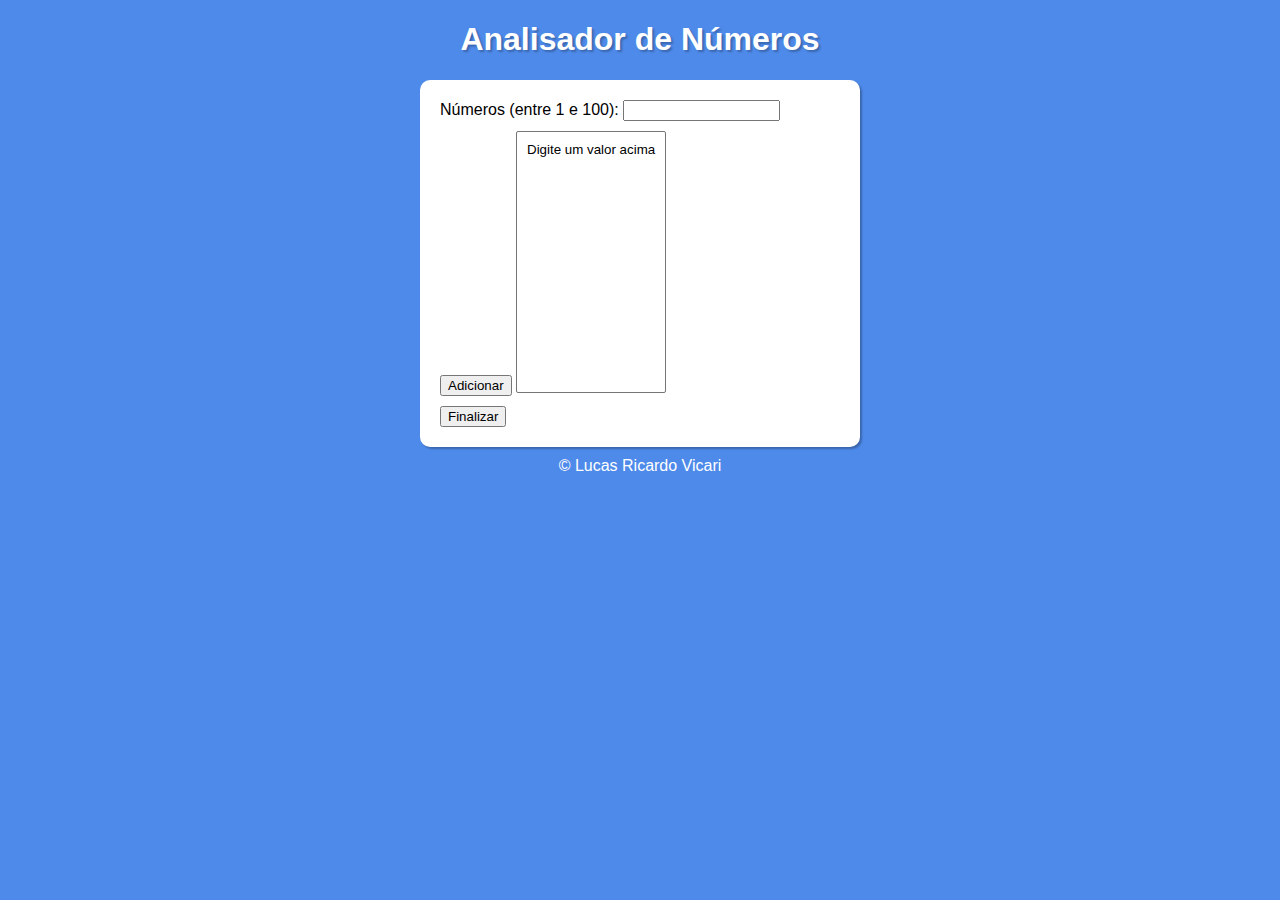
==== CursoJS/aula04/ex018/index.html @ 73c81f7f "Adicionado práticas de array e função" ====
<!DOCTYPE html>
<html lang="pt-br">
<head>
    <meta charset="UTF-8">
    <meta name="viewport" content="width=device-width, initial-scale=1.0">
    <link rel="stylesheet" href="style.css">
    <title>Analisador de números</title>
</head>
<body>
    <header>
        <h1>Analisador de Números</h1>
    </header>
    <section>
        <div>
            Números (entre 1 e 100):
            <input type="number" name="número" id="txtnum">
            <input type="button" value="Adicionar" onclick="adicionar()">
            <select name="numeros" id="adicionados" size="10">
            <option id="textointerno">Digite um valor acima</option>
            </select></div>
            <input type="button" value="Finalizar" id="finalizar" onclick="finalizar()">
        
        <div id="res">
            
        </div>
    </section>
    <footer>
        &copy; Lucas Ricardo Vicari
    </footer>

    <script src="script.js"></script>
</body>
</html>
---- CursoJS/aula04/ex018/style.css ----
body {
    background-color: rgba(23, 101, 227, 0.762);
}

* {
    font-family: 'Gill Sans', 'Gill Sans MT', Calibri, 'Trebuchet MS', sans-serif;
}

header {
    text-align: center;
    color: white;
    text-shadow: 2px 2px 2px rgba(0, 0, 0, 0.256);
}

section {
    background-color: white;
    margin: auto;
    width: 400px;
    padding: 20px;
    border-radius: 10px;
    box-shadow: 2px 2px 2px rgba(0, 0, 0, 0.263);
}

#adicionados {
    width: 150px;
    margin-top: 10px;
}

#textointerno {
    padding: 10px 10px 0px;
}

#finalizar {
    margin-top: 10px;
}

footer {
    text-align: center;
    color: white;
    margin-top: 10px;
}
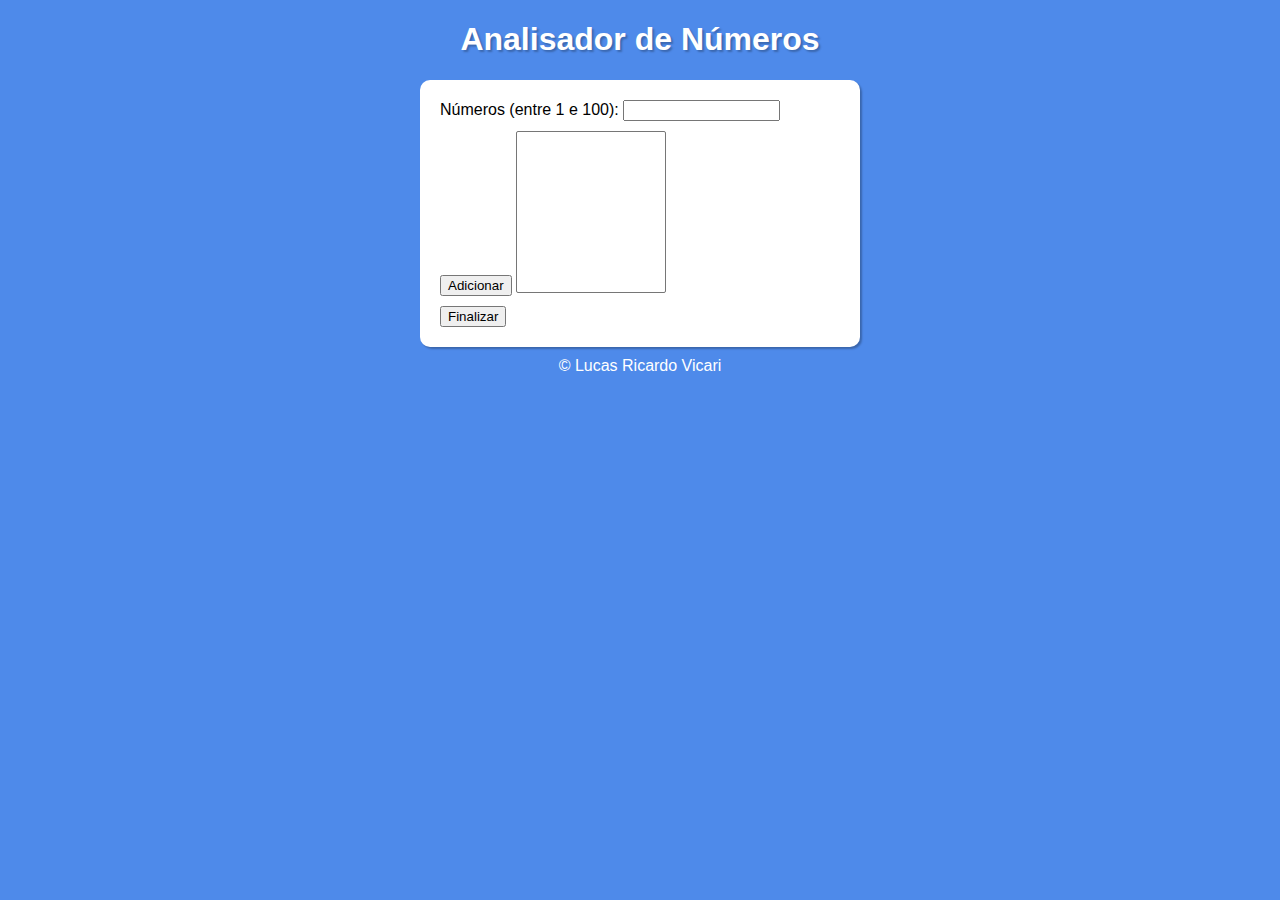
==== commit 213a3379: "removido texto interno no button finalizar" ====
--- a/CursoJS/aula04/ex018/index.html
+++ b/CursoJS/aula04/ex018/index.html
@@ -16,7 +16,6 @@
             <input type="number" name="número" id="txtnum">
             <input type="button" value="Adicionar" onclick="adicionar()">
             <select name="numeros" id="adicionados" size="10">
-            <option id="textointerno">Digite um valor acima</option>
             </select></div>
             <input type="button" value="Finalizar" id="finalizar" onclick="finalizar()">
         
--- a/CursoJS/aula04/ex018/style.css
+++ b/CursoJS/aula04/ex018/style.css
@@ -26,10 +26,6 @@
     margin-top: 10px;
 }
 
-#textointerno {
-    padding: 10px 10px 0px;
-}
-
 #finalizar {
     margin-top: 10px;
 }
